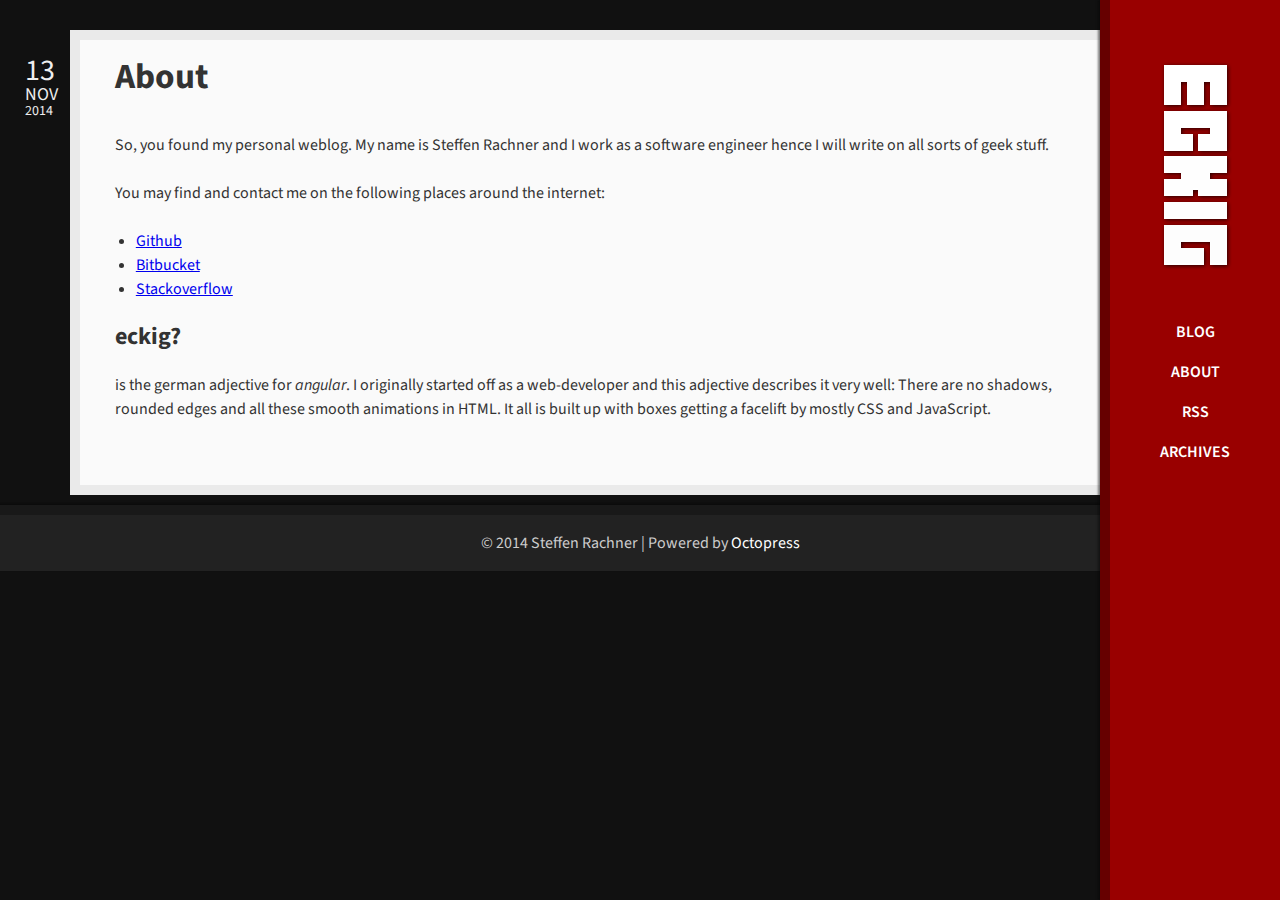
==== about/index.html @ ea765115 "Site updated at 2014-11-13 19:52:39 UTC" ====
<!DOCTYPE html>
<!--            _    _        -->
<!--   ___  ___| | _(_) __ _  -->
<!--  / _ \/ __| |/ / |/ _` | -->
<!-- |  __/ (__|   <| | (_| | -->
<!--  \___|\___|_|\_\_|\__, | -->
<!--                   |___/  -->
<!--[if IEMobile 7 ]><html class="no-js iem7"><![endif]-->
<!--[if lt IE 9]><html class="no-js lte-ie8"><![endif]-->
<!--[if (gt IE 8)|(gt IEMobile 7)|!(IEMobile)|!(IE)]><!--><html class="no-js" lang="en"><!--<![endif]-->
<head>
  <meta charset="utf-8">
  <title>About - eckig</title>
  <meta name="viewport" content="width=device-width, initial-scale=1">

  
  <link rel="canonical" href="http://eckig.github.io/about">
  <link href="/favicon.png" rel="icon">
  <link href="//fonts.googleapis.com/css?family=Source+Sans+Pro:400,600" rel="stylesheet" type="text/css">
  <link href="/stylesheets/screen.css" media="screen, projection" rel="stylesheet" type="text/css">
  <link href="/atom.xml" rel="alternate" title="eckig" type="application/atom+xml">
  <script src="/javascripts/modernizr-2.0.js"></script>
  <script src="//ajax.googleapis.com/ajax/libs/jquery/1.9.1/jquery.min.js"></script>
  <script>!window.jQuery && document.write(unescape('%3Cscript src="./javascripts/libs/jquery.min.js"%3E%3C/script%3E'))</script>
  <script src="/javascripts/octopress.js" type="text/javascript"></script>
</head>

<body    class="collapse-sidebar sidebar-footer" >
  <header id="site-header" role="banner"><h1 class="title"><a href="/">eckig</a></h1>
<nav class="clearfix">
	<ul class="main-navigation">
  <li><a href="/">Blog</a></li>
  <li><a href="/about">About</a></li>
  <li><a href="/atom.xml" rel="subscribe-rss" title="subscribe via RSS">RSS</a></li>
  <li><a href="/blog/archives">Archives</a></li>
</ul>


</nav>
<div class="header-bottom"></div>
</header>
  <div id="content-wrapper">
	<article class="post format-standard" role="article"><div class="inner">
	<header>
	  <h1 class="entry-title">About</h1>
	</header>
	
	<time class='entry-date' datetime='2014-11-13T20:25:00+01:00'>
	  <span class='date'>
		<span class='date-day'>13</span>
		<span class='date-month'>Nov</span>
		<span class='date-year'>2014</span>
	  </span>
	</time>



	<div class="entry-content"><p>So, you found my personal weblog. My name is Steffen Rachner and I work as a software engineer hence I will write on all sorts of geek stuff.</p>

<p>You may find and contact me on the following places around the internet:</p>

<ul>
<li><a href="https://github.com/eckig">Github</a></li>
<li><a href="https://bitbucket.org/eckig/">Bitbucket</a></li>
<li><a href="http://stackoverflow.com/users/4219144/eckig">Stackoverflow</a></li>
</ul>


<h2>eckig?</h2>

<p>is the german adjective for <em>angular</em>. I originally started off as a web-developer and this adjective describes it very well: There are no shadows, rounded edges and all these smooth animations in HTML. It all is built up with boxes getting a facelift by mostly CSS and JavaScript.</p>
</div>
</div></article>


  </div>
  <footer id="footer" role="contentinfo"><div class="inner">
	<p>&copy; 2014 Steffen Rachner | <span class="credit">Powered by <a href="http://octopress.org">Octopress</a></span></p>
</div></footer>
  



</body>
</html>
---- stylesheets/screen.css ----
html,body,div,span,applet,object,iframe,h1,h2,h3,h4,h5,h6,p,blockquote,pre,a,abbr,acronym,address,big,cite,code,del,dfn,em,img,ins,kbd,q,s,samp,small,strike,strong,sub,sup,tt,var,b,u,i,center,dl,dt,dd,ol,ul,li,fieldset,form,label,legend,table,caption,tbody,tfoot,thead,tr,th,td,article,aside,canvas,details,embed,figure,figcaption,footer,header,hgroup,menu,nav,output,ruby,section,summary,time,mark,audio,video{margin:0;padding:0;border:0;font:inherit;font-size:100%;vertical-align:baseline}html{line-height:1}ol,ul{list-style:none}table{border-collapse:collapse;border-spacing:0}caption,th,td{text-align:left;font-weight:normal;vertical-align:middle}q,blockquote{quotes:none}q:before,q:after,blockquote:before,blockquote:after{content:"";content:none}a img{border:none}article,aside,details,figcaption,figure,footer,header,hgroup,menu,nav,section,summary{display:block}.heading,h1,h2,h3,h4,h5,h6,#site-header ul a,.entry-date{font-family:"Source Sans Pro","PT Serif","Georgia","Helvetica Neue",Arial,sans-serif}.sans,body,html .gist .gist-file .gist-meta{font-family:"Source Sans Pro","PT Sans","Helvetica Neue",Arial,sans-serif}.serif{font-family:"Source Sans Pro","PT Sans","Helvetica Neue",Arial,sans-serif}.mono,pre,code,tt,p code,li code{font-family:Menlo,Monaco,"Andale Mono","lucida console","Courier New",monospace}body{line-height:1.5em;color:#333}h1{font-size:2.2em;line-height:1.2em}h1,h2,h3,h4,h5,h6{text-rendering:optimizelegibility;margin-bottom:1em;font-weight:bold}h2,section h1{font-size:1.5em}h3,section h2,section section h1{font-size:1.3em}h4,section h3,section section h2,section section section h1{font-size:1em}h5,section h4,section section h3{font-size:.9em}h6,section h5,section section h4,section section section h3{font-size:.8em}p,article blockquote,ul,ol{margin-bottom:1.5em}ul{list-style-type:disc}ul ul{list-style-type:circle;margin-bottom:0px}ul ul ul{list-style-type:square;margin-bottom:0px}ol{list-style-type:decimal}ol ol{list-style-type:lower-alpha;margin-bottom:0px}ol ol ol{list-style-type:lower-roman;margin-bottom:0px}ul,ul ul,ul ol,ol,ol ul,ol ol{margin-left:1.3em}ul ul,ul ol,ol ul,ol ol{margin-bottom:0em}strong{font-weight:bold}em{font-style:italic}sup,sub{font-size:0.75em;position:relative;display:inline-block;padding:0 .2em;line-height:.8em}sup{top:-.5em}sub{bottom:-.5em}a[rev='footnote']{font-size:.75em;padding:0 .3em;line-height:1}q{font-style:italic}q:before{content:"\201C"}q:after{content:"\201D"}em,dfn{font-style:italic}strong,dfn{font-weight:bold}del,s{text-decoration:line-through}abbr,acronym{border-bottom:1px dotted;cursor:help}hr{margin-bottom:0.2em}small{font-size:.8em}big{font-size:1.2em}article blockquote{font-style:italic;position:relative;font-size:1.2em;line-height:1.5em;padding-left:1em;border-left:4px solid rgba(68,68,68,0.5)}article blockquote cite{font-style:italic}article blockquote cite a{color:#444 !important;word-wrap:break-word}article blockquote cite:before{content:'\2014';padding-right:.3em;padding-left:.3em;color:#444}.pullquote-right:before,.pullquote-left:before{padding:0;border:none;content:attr(data-pullquote);float:right;width:45%;margin:.5em 0 1em 1.5em;position:relative;top:7px;font-size:1.4em;line-height:1.45em}.pullquote-left:before{float:left;margin:.5em 1.5em 1em 0}.force-wrap{white-space:-moz-pre-wrap;white-space:-pre-wrap;white-space:-o-pre-wrap;white-space:pre-wrap;word-wrap:break-word}body{margin-top:30px;background:#111}::-moz-selection{background:#222;color:#c22;text-shadow:none}::selection{background:#222;color:#c22;text-shadow:none}a{color:#00e;-webkit-transition:color 0.3s;-moz-transition:color 0.3s;-o-transition:color 0.3s;transition:color 0.3s}a:visited{color:#551a8b}a:hover{color:#000}a:focus{outline:none}a:hover,a:active{outline:0}#content-wrapper{padding-left:70px;margin-left:auto;margin-right:0;max-width:1300px}h1.title a:hover,h1.title a:focus{background-color:transparent}header ul,header li{margin:0}#site-header ul{list-style:none;background:#990000}#site-header ul a{font-weight:600;text-decoration:none}#site-header ul a:hover,#site-header ul a:active{background:#660000}.header-bottom{top:364px;height:100%;background:#990000}h1.title,h1.title a{text-indent:-5000em;display:block}article{position:relative}article.post{padding-top:1em}article.post,article.page,section#comments,.pagination{margin:10px 0;border-style:solid;border-width:10px 0 10px 10px}.format-standard,.type-page{background:#fafafa;border-color:#eaeaea;color:#333}section#comments,.pagination{background:#333;border-color:#222}#comments{padding-top:20px}#comments h1{color:#fff}.entry-date{width:40px;position:absolute;top:1rem;left:-55px;color:#eee}.entry-date .date{display:block;line-height:10px}.date .date-day{font-size:30px;line-height:30px}.date .date-month{font-size:18px;line-height:18px;margin-top:-5px;text-transform:uppercase}.date .date-year{font-size:14px;line-height:14px;margin-top:-2px}.pagination .inner,#footer .inner{color:#ccc;text-align:center}.pagination a{margin:0 10px}.pagination .inner{padding-top:10px !important;padding-bottom:10px !important}.pagination a,#footer a,#footer a:visited{text-decoration:none;color:#fff}#footer .inner{padding:1em 0}#footer p{margin:0}.inner{margin:0 auto;padding:0 215px 40px 35px}#blog-archives .post{padding:0}#blog-archives .inner{padding-top:1em}#blog-archives h1{font-size:1.5em;margin:0}#blog-archives>.post>.inner>article{margin-top:1em}article h1 a,article h1 a:visited{text-decoration:none;color:#333}article h1 a:hover,article h1 a:focus{color:#fff;background:#333}h2.archive-year{margin:0;padding:10px 0}article[role="page"] h1.entry-title{color:#fff}#footer{background:#222;border-top:10px solid #191919;-webkit-box-shadow:-11px -2px 2px 0px rgba(5,5,5,0.5);box-shadow:-11px -2px 2px 0px rgba(5,5,5,0.5)}@media screen and (max-width: 900px){#content-wrapper{padding-right:10px;padding-left:10px}article,section,div.comment{border:none !important}.header-bottom,.post-date{display:none}#site-header{border-bottom:10px solid #660000;background:#990000;padding:15px 15px 0}h1.title a,h1.title{color:#fff}h1.title{background:url(../images/logo_mobile.png) no-repeat top left;height:55px;width:157px;margin:0;padding:0}.comments:before{left:91px}ul.nav-menu li{float:right;margin-left:1rem}.nav-menu li a{color:#fff;padding:0.2rem 0.4rem}#respond p.data,#respond p.comment-form-comment{float:none;width:90%}#respond .data label{text-align:left}#respond textarea{width:100%}.inner{padding:0.1rem 1.5rem 1.5rem}article.post,article.page,article.attachment,section#write-comment,section#comments{margin-left:0}.comments-link{display:none}.post-thumb{padding-right:0}}@media screen and (min-width: 900px){#site-header{display:block;position:fixed;right:0;width:170px;height:100%;border-left:10px solid #660000;-webkit-box-shadow:-2px 0px 2px 0px rgba(5,5,5,0.5);box-shadow:-2px 0px 2px 0px rgba(5,5,5,0.5);top:0;z-index:900}h1.title a,h1.title{width:100%;height:100%}h1.title{background:url(../images/logo.png) no-repeat top left;height:270px;margin:0;padding:0}#site-header ul{padding-top:40px}#site-header ul li{text-align:center;width:100%;display:block}#site-header ul li a{display:block;text-align:center;width:100%;color:#fff;text-transform:uppercase;padding:0.6rem 0 0.4rem}}.highlight,html .gist .gist-file .gist-syntax .gist-highlight{border:1px solid #05232b !important}.highlight table td.code,html .gist .gist-file .gist-syntax .gist-highlight table td.code{width:100%}.highlight .line-numbers,html .gist .gist-file .gist-syntax .highlight .line_numbers{text-align:right;font-size:13px;line-height:1.45em;background:#333 !important;border-right:1px solid #00232c !important;padding:.8em !important;-webkit-border-radius:0;-moz-border-radius:0;-ms-border-radius:0;-o-border-radius:0;border-radius:0}.highlight .line-numbers span,html .gist .gist-file .gist-syntax .highlight .line_numbers span{color:#999 !important}figure.code,.gist-file,pre{-webkit-box-shadow:rgba(0,0,0,0.06) 0 0 10px;-moz-box-shadow:rgba(0,0,0,0.06) 0 0 10px;box-shadow:rgba(0,0,0,0.06) 0 0 10px}figure.code .highlight pre,.gist-file .highlight pre,pre .highlight pre{-webkit-box-shadow:none;-moz-box-shadow:none;box-shadow:none}html .gist .gist-file{margin-bottom:1.8em;position:relative;border:none}html .gist .gist-file .highlight{margin-bottom:0}html .gist .gist-file .gist-syntax{border-bottom:0 !important;background:none !important}html .gist .gist-file .gist-syntax .gist-highlight{background:#002b36 !important}html .gist .gist-file .gist-syntax .highlight pre{padding:0}html .gist .gist-file .gist-meta{padding:.6em 0.8em;border:1px solid #083e4b !important;color:#586e75;font-size:.7em !important;background:#073642;line-height:1.5em}html .gist .gist-file .gist-meta a{color:#75878b !important;text-decoration:none}html .gist .gist-file .gist-meta a:hover{text-decoration:underline}html .gist .gist-file .gist-meta a:hover{color:#93a1a1 !important}html .gist .gist-file .gist-meta a[href*='#file']{position:absolute;top:0;left:0;right:-10px;color:#474747 !important}html .gist .gist-file .gist-meta a[href*=raw]{top:.4em}pre{background:#002b36;-webkit-border-radius:0.4em;-moz-border-radius:0.4em;-ms-border-radius:0.4em;-o-border-radius:0.4em;border-radius:0.4em;border:1px solid #05232b;line-height:1.45em;font-size:13px;margin-bottom:2.1em;padding:.8em 1em;color:#93a1a1;overflow:auto}h3.filename+pre{-moz-border-radius-topleft:0px;-webkit-border-top-left-radius:0px;border-top-left-radius:0px;-moz-border-radius-topright:0px;-webkit-border-top-right-radius:0px;border-top-right-radius:0px}p code,li code{display:inline-block;white-space:no-wrap;background:#fff;font-size:.8em;line-height:1.5em;color:#555;border:1px solid #ddd;-webkit-border-radius:0.4em;-moz-border-radius:0.4em;-ms-border-radius:0.4em;-o-border-radius:0.4em;border-radius:0.4em;padding:0 .3em;margin:-1px 0}p pre code,li pre code{font-size:1em !important;background:none;border:none}.pre-code,html .gist .gist-file .gist-syntax .highlight pre,.highlight code{font-family:Menlo,Monaco,"Andale Mono","lucida console","Courier New",monospace !important;overflow:scroll;overflow-y:hidden;display:block;padding:.8em;overflow-x:auto;line-height:1.45em;background:#222 !important;color:#93a1a1 !important}.pre-code span,html .gist .gist-file .gist-syntax .highlight pre span,.highlight code span{color:#93a1a1 !important}.pre-code span,html .gist .gist-file .gist-syntax .highlight pre span,.highlight code span{font-style:normal !important;font-weight:normal !important}.pre-code .c,html .gist .gist-file .gist-syntax .highlight pre .c,.highlight code .c{color:#586e75 !important;font-style:italic !important}.pre-code .cm,html .gist .gist-file .gist-syntax .highlight pre .cm,.highlight code .cm{color:#586e75 !important;font-style:italic !important}.pre-code .cp,html .gist .gist-file .gist-syntax .highlight pre .cp,.highlight code .cp{color:#586e75 !important;font-style:italic !important}.pre-code .c1,html .gist .gist-file .gist-syntax .highlight pre .c1,.highlight code .c1{color:#586e75 !important;font-style:italic !important}.pre-code .cs,html .gist .gist-file .gist-syntax .highlight pre .cs,.highlight code .cs{color:#586e75 !important;font-weight:bold !important;font-style:italic !important}.pre-code .err,html .gist .gist-file .gist-syntax .highlight pre .err,.highlight code .err{color:#dc322f !important;background:none !important}.pre-code .k,html .gist .gist-file .gist-syntax .highlight pre .k,.highlight code .k{color:#cb4b16 !important}.pre-code .o,html .gist .gist-file .gist-syntax .highlight pre .o,.highlight code .o{color:#93a1a1 !important;font-weight:bold !important}.pre-code .p,html .gist .gist-file .gist-syntax .highlight pre .p,.highlight code .p{color:#93a1a1 !important}.pre-code .ow,html .gist .gist-file .gist-syntax .highlight pre .ow,.highlight code .ow{color:#2aa198 !important;font-weight:bold !important}.pre-code .gd,html .gist .gist-file .gist-syntax .highlight pre .gd,.highlight code .gd{color:#93a1a1 !important;background-color:#372c34 !important;display:inline-block}.pre-code .gd .x,html .gist .gist-file .gist-syntax .highlight pre .gd .x,.highlight code .gd .x{color:#93a1a1 !important;background-color:#4d2d33 !important;display:inline-block}.pre-code .ge,html .gist .gist-file .gist-syntax .highlight pre .ge,.highlight code .ge{color:#93a1a1 !important;font-style:italic !important}.pre-code .gh,html .gist .gist-file .gist-syntax .highlight pre .gh,.highlight code .gh{color:#586e75 !important}.pre-code .gi,html .gist .gist-file .gist-syntax .highlight pre .gi,.highlight code .gi{color:#93a1a1 !important;background-color:#1a412b !important;display:inline-block}.pre-code .gi .x,html .gist .gist-file .gist-syntax .highlight pre .gi .x,.highlight code .gi .x{color:#93a1a1 !important;background-color:#355720 !important;display:inline-block}.pre-code .gs,html .gist .gist-file .gist-syntax .highlight pre .gs,.highlight code .gs{color:#93a1a1 !important;font-weight:bold !important}.pre-code .gu,html .gist .gist-file .gist-syntax .highlight pre .gu,.highlight code .gu{color:#6c71c4 !important}.pre-code .kc,html .gist .gist-file .gist-syntax .highlight pre .kc,.highlight code .kc{color:#859900 !important;font-weight:bold !important}.pre-code .kd,html .gist .gist-file .gist-syntax .highlight pre .kd,.highlight code .kd{color:#268bd2 !important}.pre-code .kp,html .gist .gist-file .gist-syntax .highlight pre .kp,.highlight code .kp{color:#cb4b16 !important;font-weight:bold !important}.pre-code .kr,html .gist .gist-file .gist-syntax .highlight pre .kr,.highlight code .kr{color:#d33682 !important;font-weight:bold !important}.pre-code .kt,html .gist .gist-file .gist-syntax .highlight pre .kt,.highlight code .kt{color:#2aa198 !important}.pre-code .n,html .gist .gist-file .gist-syntax .highlight pre .n,.highlight code .n{color:#268bd2 !important}.pre-code .na,html .gist .gist-file .gist-syntax .highlight pre .na,.highlight code .na{color:#268bd2 !important}.pre-code .nb,html .gist .gist-file .gist-syntax .highlight pre .nb,.highlight code .nb{color:#859900 !important}.pre-code .nc,html .gist .gist-file .gist-syntax .highlight pre .nc,.highlight code .nc{color:#d33682 !important}.pre-code .no,html .gist .gist-file .gist-syntax .highlight pre .no,.highlight code .no{color:#b58900 !important}.pre-code .nl,html .gist .gist-file .gist-syntax .highlight pre .nl,.highlight code .nl{color:#859900 !important}.pre-code .ne,html .gist .gist-file .gist-syntax .highlight pre .ne,.highlight code .ne{color:#268bd2 !important;font-weight:bold !important}.pre-code .nf,html .gist .gist-file .gist-syntax .highlight pre .nf,.highlight code .nf{color:#268bd2 !important;font-weight:bold !important}.pre-code .nn,html .gist .gist-file .gist-syntax .highlight pre .nn,.highlight code .nn{color:#b58900 !important}.pre-code .nt,html .gist .gist-file .gist-syntax .highlight pre .nt,.highlight code .nt{color:#268bd2 !important;font-weight:bold !important}.pre-code .nx,html .gist .gist-file .gist-syntax .highlight pre .nx,.highlight code .nx{color:#b58900 !important}.pre-code .vg,html .gist .gist-file .gist-syntax .highlight pre .vg,.highlight code .vg{color:#268bd2 !important}.pre-code .vi,html .gist .gist-file .gist-syntax .highlight pre .vi,.highlight code .vi{color:#268bd2 !important}.pre-code .nv,html .gist .gist-file .gist-syntax .highlight pre .nv,.highlight code .nv{color:#268bd2 !important}.pre-code .mf,html .gist .gist-file .gist-syntax .highlight pre .mf,.highlight code .mf{color:#2aa198 !important}.pre-code .m,html .gist .gist-file .gist-syntax .highlight pre .m,.highlight code .m{color:#2aa198 !important}.pre-code .mh,html .gist .gist-file .gist-syntax .highlight pre .mh,.highlight code .mh{color:#2aa198 !important}.pre-code .mi,html .gist .gist-file .gist-syntax .highlight pre .mi,.highlight code .mi{color:#2aa198 !important}.pre-code .s,html .gist .gist-file .gist-syntax .highlight pre .s,.highlight code .s{color:#2aa198 !important}.pre-code .sd,html .gist .gist-file .gist-syntax .highlight pre .sd,.highlight code .sd{color:#2aa198 !important}.pre-code .s2,html .gist .gist-file .gist-syntax .highlight pre .s2,.highlight code .s2{color:#2aa198 !important}.pre-code .se,html .gist .gist-file .gist-syntax .highlight pre .se,.highlight code .se{color:#dc322f !important}.pre-code .si,html .gist .gist-file .gist-syntax .highlight pre .si,.highlight code .si{color:#268bd2 !important}.pre-code .sr,html .gist .gist-file .gist-syntax .highlight pre .sr,.highlight code .sr{color:#2aa198 !important}.pre-code .s1,html .gist .gist-file .gist-syntax .highlight pre .s1,.highlight code .s1{color:#2aa198 !important}.pre-code div .gd,html .gist .gist-file .gist-syntax .highlight pre div .gd,.highlight code div .gd,.pre-code div .gd .x,html .gist .gist-file .gist-syntax .highlight pre div .gd .x,.highlight code div .gd .x,.pre-code div .gi,html .gist .gist-file .gist-syntax .highlight pre div .gi,.highlight code div .gi,.pre-code div .gi .x,html .gist .gist-file .gist-syntax .highlight pre div .gi .x,.highlight code div .gi .x{display:inline-block;width:100%}.highlight,.gist-highlight{margin-bottom:1.8em;background:#002b36;overflow-y:hidden;overflow-x:auto}.highlight pre,.gist-highlight pre{background:none;-webkit-border-radius:0px;-moz-border-radius:0px;-ms-border-radius:0px;-o-border-radius:0px;border-radius:0px;border:none;padding:0;margin-bottom:0}pre::-webkit-scrollbar,.highlight::-webkit-scrollbar,.gist-highlight::-webkit-scrollbar{height:.5em;background:rgba(255,255,255,0.15)}pre::-webkit-scrollbar-thumb:horizontal,.highlight::-webkit-scrollbar-thumb:horizontal,.gist-highlight::-webkit-scrollbar-thumb:horizontal{background:rgba(255,255,255,0.2);-webkit-border-radius:4px;border-radius:4px}.highlight code{background:#000}figure.code{background:none;padding:0;border:0;margin-bottom:1.5em}figure.code pre{margin-bottom:0}figure.code figcaption{position:relative}figure.code .highlight{margin-bottom:0}.code-title,html .gist .gist-file .gist-meta a[href*='#file'],h3.filename,figure.code figcaption{text-align:center;font-size:13px;line-height:2em;color:#ccc;font-weight:normal;margin-bottom:0;font-family:"Helvetica Neue", Arial, "Lucida Grande", "Lucida Sans Unicode", Lucida, sans-serif;background:#333;border:none}.download-source,html .gist .gist-file .gist-meta a[href*=raw],figure.code figcaption a{position:absolute;right:.8em;text-decoration:none;color:#666 !important;z-index:1;font-size:13px;text-shadow:#cbcccc 0 1px 0;padding-left:3em}.download-source:hover,html .gist .gist-file .gist-meta a[href*=raw]:hover,figure.code figcaption a:hover{text-decoration:underline}
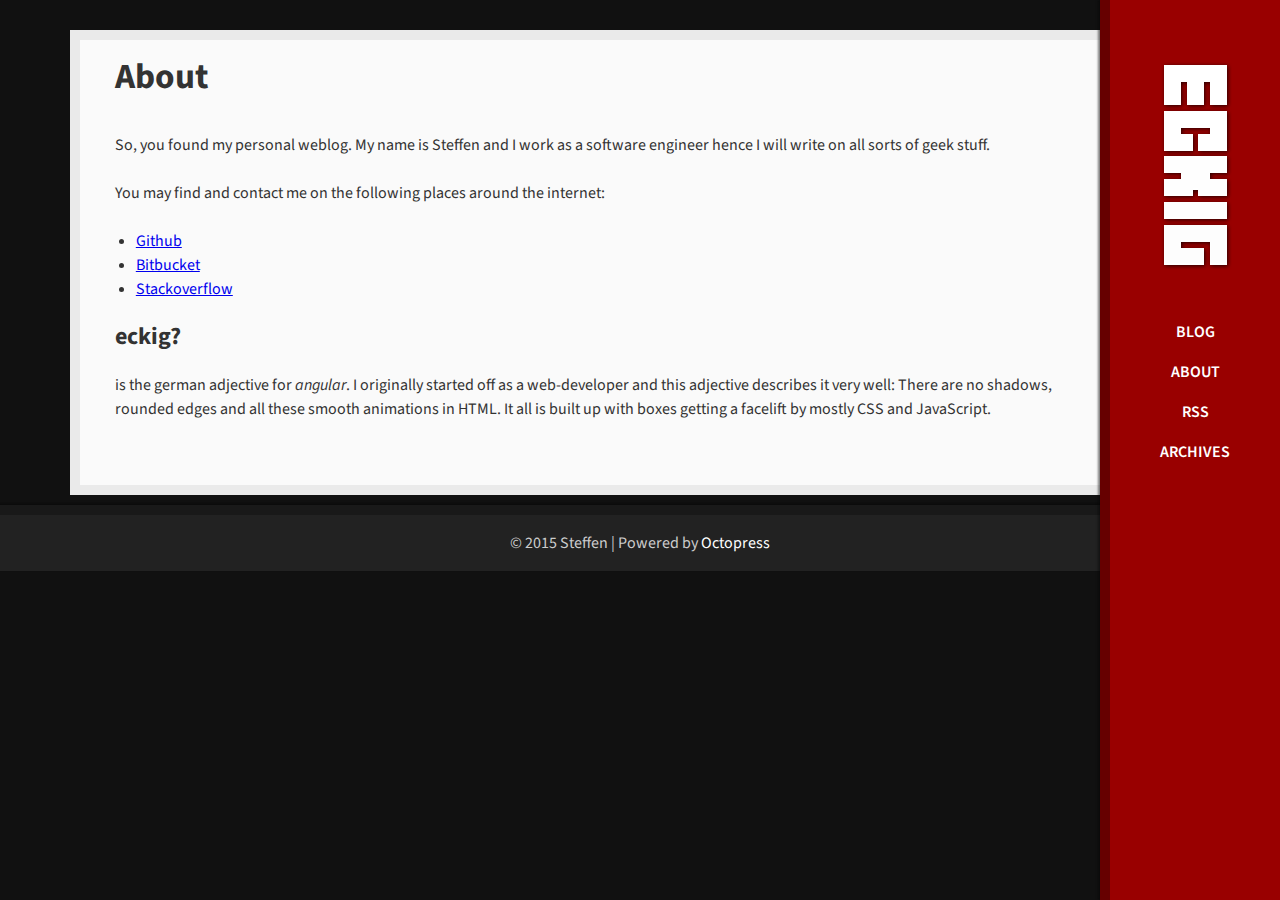
==== commit 7b5290ca: "Site updated at 2015-05-09 08:20:29 UTC" ====
--- a/about/index.html
+++ b/about/index.html
@@ -45,18 +45,7 @@
 	<header>
 	  <h1 class="entry-title">About</h1>
 	</header>
-	
-	<time class='entry-date' datetime='2014-11-13T20:25:00+01:00'>
-	  <span class='date'>
-		<span class='date-day'>13</span>
-		<span class='date-month'>Nov</span>
-		<span class='date-year'>2014</span>
-	  </span>
-	</time>
-
-
-
-	<div class="entry-content"><p>So, you found my personal weblog. My name is Steffen Rachner and I work as a software engineer hence I will write on all sorts of geek stuff.</p>
+	<div class="entry-content"><p>So, you found my personal weblog. My name is Steffen and I work as a software engineer hence I will write on all sorts of geek stuff.</p>
 
 <p>You may find and contact me on the following places around the internet:</p>
 
@@ -76,7 +65,7 @@
 
   </div>
   <footer id="footer" role="contentinfo"><div class="inner">
-	<p>&copy; 2014 Steffen Rachner | <span class="credit">Powered by <a href="http://octopress.org">Octopress</a></span></p>
+	<p>&copy; 2015 Steffen | <span class="credit">Powered by <a href="http://octopress.org">Octopress</a></span></p>
 </div></footer>
   
 
--- a/stylesheets/screen.css
+++ b/stylesheets/screen.css
@@ -1 +1 @@
-html,body,div,span,applet,object,iframe,h1,h2,h3,h4,h5,h6,p,blockquote,pre,a,abbr,acronym,address,big,cite,code,del,dfn,em,img,ins,kbd,q,s,samp,small,strike,strong,sub,sup,tt,var,b,u,i,center,dl,dt,dd,ol,ul,li,fieldset,form,label,legend,table,caption,tbody,tfoot,thead,tr,th,td,article,aside,canvas,details,embed,figure,figcaption,footer,header,hgroup,menu,nav,output,ruby,section,summary,time,mark,audio,video{margin:0;padding:0;border:0;font:inherit;font-size:100%;vertical-align:baseline}html{line-height:1}ol,ul{list-style:none}table{border-collapse:collapse;border-spacing:0}caption,th,td{text-align:left;font-weight:normal;vertical-align:middle}q,blockquote{quotes:none}q:before,q:after,blockquote:before,blockquote:after{content:"";content:none}a img{border:none}article,aside,details,figcaption,figure,footer,header,hgroup,menu,nav,section,summary{display:block}.heading,h1,h2,h3,h4,h5,h6,#site-header ul a,.entry-date{font-family:"Source Sans Pro","PT Serif","Georgia","Helvetica Neue",Arial,sans-serif}.sans,body,html .gist .gist-file .gist-meta{font-family:"Source Sans Pro","PT Sans","Helvetica Neue",Arial,sans-serif}.serif{font-family:"Source Sans Pro","PT Sans","Helvetica Neue",Arial,sans-serif}.mono,pre,code,tt,p code,li code{font-family:Menlo,Monaco,"Andale Mono","lucida console","Courier New",monospace}body{line-height:1.5em;color:#333}h1{font-size:2.2em;line-height:1.2em}h1,h2,h3,h4,h5,h6{text-rendering:optimizelegibility;margin-bottom:1em;font-weight:bold}h2,section h1{font-size:1.5em}h3,section h2,section section h1{font-size:1.3em}h4,section h3,section section h2,section section section h1{font-size:1em}h5,section h4,section section h3{font-size:.9em}h6,section h5,section section h4,section section section h3{font-size:.8em}p,article blockquote,ul,ol{margin-bottom:1.5em}ul{list-style-type:disc}ul ul{list-style-type:circle;margin-bottom:0px}ul ul ul{list-style-type:square;margin-bottom:0px}ol{list-style-type:decimal}ol ol{list-style-type:lower-alpha;margin-bottom:0px}ol ol ol{list-style-type:lower-roman;margin-bottom:0px}ul,ul ul,ul ol,ol,ol ul,ol ol{margin-left:1.3em}ul ul,ul ol,ol ul,ol ol{margin-bottom:0em}strong{font-weight:bold}em{font-style:italic}sup,sub{font-size:0.75em;position:relative;display:inline-block;padding:0 .2em;line-height:.8em}sup{top:-.5em}sub{bottom:-.5em}a[rev='footnote']{font-size:.75em;padding:0 .3em;line-height:1}q{font-style:italic}q:before{content:"\201C"}q:after{content:"\201D"}em,dfn{font-style:italic}strong,dfn{font-weight:bold}del,s{text-decoration:line-through}abbr,acronym{border-bottom:1px dotted;cursor:help}hr{margin-bottom:0.2em}small{font-size:.8em}big{font-size:1.2em}article blockquote{font-style:italic;position:relative;font-size:1.2em;line-height:1.5em;padding-left:1em;border-left:4px solid rgba(68,68,68,0.5)}article blockquote cite{font-style:italic}article blockquote cite a{color:#444 !important;word-wrap:break-word}article blockquote cite:before{content:'\2014';padding-right:.3em;padding-left:.3em;color:#444}.pullquote-right:before,.pullquote-left:before{padding:0;border:none;content:attr(data-pullquote);float:right;width:45%;margin:.5em 0 1em 1.5em;position:relative;top:7px;font-size:1.4em;line-height:1.45em}.pullquote-left:before{float:left;margin:.5em 1.5em 1em 0}.force-wrap{white-space:-moz-pre-wrap;white-space:-pre-wrap;white-space:-o-pre-wrap;white-space:pre-wrap;word-wrap:break-word}body{margin-top:30px;background:#111}::-moz-selection{background:#222;color:#c22;text-shadow:none}::selection{background:#222;color:#c22;text-shadow:none}a{color:#00e;-webkit-transition:color 0.3s;-moz-transition:color 0.3s;-o-transition:color 0.3s;transition:color 0.3s}a:visited{color:#551a8b}a:hover{color:#000}a:focus{outline:none}a:hover,a:active{outline:0}#content-wrapper{padding-left:70px;margin-left:auto;margin-right:0;max-width:1300px}h1.title a:hover,h1.title a:focus{background-color:transparent}header ul,header li{margin:0}#site-header ul{list-style:none;background:#990000}#site-header ul a{font-weight:600;text-decoration:none}#site-header ul a:hover,#site-header ul a:active{background:#660000}.header-bottom{top:364px;height:100%;background:#990000}h1.title,h1.title a{text-indent:-5000em;display:block}article{position:relative}article.post{padding-top:1em}article.post,article.page,section#comments,.pagination{margin:10px 0;border-style:solid;border-width:10px 0 10px 10px}.format-standard,.type-page{background:#fafafa;border-color:#eaeaea;color:#333}section#comments,.pagination{background:#333;border-color:#222}#comments{padding-top:20px}#comments h1{color:#fff}.entry-date{width:40px;position:absolute;top:1rem;left:-55px;color:#eee}.entry-date .date{display:block;line-height:10px}.date .date-day{font-size:30px;line-height:30px}.date .date-month{font-size:18px;line-height:18px;margin-top:-5px;text-transform:uppercase}.date .date-year{font-size:14px;line-height:14px;margin-top:-2px}.pagination .inner,#footer .inner{color:#ccc;text-align:center}.pagination a{margin:0 10px}.pagination .inner{padding-top:10px !important;padding-bottom:10px !important}.pagination a,#footer a,#footer a:visited{text-decoration:none;color:#fff}#footer .inner{padding:1em 0}#footer p{margin:0}.inner{margin:0 auto;padding:0 215px 40px 35px}#blog-archives .post{padding:0}#blog-archives .inner{padding-top:1em}#blog-archives h1{font-size:1.5em;margin:0}#blog-archives>.post>.inner>article{margin-top:1em}article h1 a,article h1 a:visited{text-decoration:none;color:#333}article h1 a:hover,article h1 a:focus{color:#fff;background:#333}h2.archive-year{margin:0;padding:10px 0}article[role="page"] h1.entry-title{color:#fff}#footer{background:#222;border-top:10px solid #191919;-webkit-box-shadow:-11px -2px 2px 0px rgba(5,5,5,0.5);box-shadow:-11px -2px 2px 0px rgba(5,5,5,0.5)}@media screen and (max-width: 900px){#content-wrapper{padding-right:10px;padding-left:10px}article,section,div.comment{border:none !important}.header-bottom,.post-date{display:none}#site-header{border-bottom:10px solid #660000;background:#990000;padding:15px 15px 0}h1.title a,h1.title{color:#fff}h1.title{background:url(../images/logo_mobile.png) no-repeat top left;height:55px;width:157px;margin:0;padding:0}.comments:before{left:91px}ul.nav-menu li{float:right;margin-left:1rem}.nav-menu li a{color:#fff;padding:0.2rem 0.4rem}#respond p.data,#respond p.comment-form-comment{float:none;width:90%}#respond .data label{text-align:left}#respond textarea{width:100%}.inner{padding:0.1rem 1.5rem 1.5rem}article.post,article.page,article.attachment,section#write-comment,section#comments{margin-left:0}.comments-link{display:none}.post-thumb{padding-right:0}}@media screen and (min-width: 900px){#site-header{display:block;position:fixed;right:0;width:170px;height:100%;border-left:10px solid #660000;-webkit-box-shadow:-2px 0px 2px 0px rgba(5,5,5,0.5);box-shadow:-2px 0px 2px 0px rgba(5,5,5,0.5);top:0;z-index:900}h1.title a,h1.title{width:100%;height:100%}h1.title{background:url(../images/logo.png) no-repeat top left;height:270px;margin:0;padding:0}#site-header ul{padding-top:40px}#site-header ul li{text-align:center;width:100%;display:block}#site-header ul li a{display:block;text-align:center;width:100%;color:#fff;text-transform:uppercase;padding:0.6rem 0 0.4rem}}.highlight,html .gist .gist-file .gist-syntax .gist-highlight{border:1px solid #05232b !important}.highlight table td.code,html .gist .gist-file .gist-syntax .gist-highlight table td.code{width:100%}.highlight .line-numbers,html .gist .gist-file .gist-syntax .highlight .line_numbers{text-align:right;font-size:13px;line-height:1.45em;background:#333 !important;border-right:1px solid #00232c !important;padding:.8em !important;-webkit-border-radius:0;-moz-border-radius:0;-ms-border-radius:0;-o-border-radius:0;border-radius:0}.highlight .line-numbers span,html .gist .gist-file .gist-syntax .highlight .line_numbers span{color:#999 !important}figure.code,.gist-file,pre{-webkit-box-shadow:rgba(0,0,0,0.06) 0 0 10px;-moz-box-shadow:rgba(0,0,0,0.06) 0 0 10px;box-shadow:rgba(0,0,0,0.06) 0 0 10px}figure.code .highlight pre,.gist-file .highlight pre,pre .highlight pre{-webkit-box-shadow:none;-moz-box-shadow:none;box-shadow:none}html .gist .gist-file{margin-bottom:1.8em;position:relative;border:none}html .gist .gist-file .highlight{margin-bottom:0}html .gist .gist-file .gist-syntax{border-bottom:0 !important;background:none !important}html .gist .gist-file .gist-syntax .gist-highlight{background:#002b36 !important}html .gist .gist-file .gist-syntax .highlight pre{padding:0}html .gist .gist-file .gist-meta{padding:.6em 0.8em;border:1px solid #083e4b !important;color:#586e75;font-size:.7em !important;background:#073642;line-height:1.5em}html .gist .gist-file .gist-meta a{color:#75878b !important;text-decoration:none}html .gist .gist-file .gist-meta a:hover{text-decoration:underline}html .gist .gist-file .gist-meta a:hover{color:#93a1a1 !important}html .gist .gist-file .gist-meta a[href*='#file']{position:absolute;top:0;left:0;right:-10px;color:#474747 !important}html .gist .gist-file .gist-meta a[href*=raw]{top:.4em}pre{background:#002b36;-webkit-border-radius:0.4em;-moz-border-radius:0.4em;-ms-border-radius:0.4em;-o-border-radius:0.4em;border-radius:0.4em;border:1px solid #05232b;line-height:1.45em;font-size:13px;margin-bottom:2.1em;padding:.8em 1em;color:#93a1a1;overflow:auto}h3.filename+pre{-moz-border-radius-topleft:0px;-webkit-border-top-left-radius:0px;border-top-left-radius:0px;-moz-border-radius-topright:0px;-webkit-border-top-right-radius:0px;border-top-right-radius:0px}p code,li code{display:inline-block;white-space:no-wrap;background:#fff;font-size:.8em;line-height:1.5em;color:#555;border:1px solid #ddd;-webkit-border-radius:0.4em;-moz-border-radius:0.4em;-ms-border-radius:0.4em;-o-border-radius:0.4em;border-radius:0.4em;padding:0 .3em;margin:-1px 0}p pre code,li pre code{font-size:1em !important;background:none;border:none}.pre-code,html .gist .gist-file .gist-syntax .highlight pre,.highlight code{font-family:Menlo,Monaco,"Andale Mono","lucida console","Courier New",monospace !important;overflow:scroll;overflow-y:hidden;display:block;padding:.8em;overflow-x:auto;line-height:1.45em;background:#222 !important;color:#93a1a1 !important}.pre-code span,html .gist .gist-file .gist-syntax .highlight pre span,.highlight code span{color:#93a1a1 !important}.pre-code span,html .gist .gist-file .gist-syntax .highlight pre span,.highlight code span{font-style:normal !important;font-weight:normal !important}.pre-code .c,html .gist .gist-file .gist-syntax .highlight pre .c,.highlight code .c{color:#586e75 !important;font-style:italic !important}.pre-code .cm,html .gist .gist-file .gist-syntax .highlight pre .cm,.highlight code .cm{color:#586e75 !important;font-style:italic !important}.pre-code .cp,html .gist .gist-file .gist-syntax .highlight pre .cp,.highlight code .cp{color:#586e75 !important;font-style:italic !important}.pre-code .c1,html .gist .gist-file .gist-syntax .highlight pre .c1,.highlight code .c1{color:#586e75 !important;font-style:italic !important}.pre-code .cs,html .gist .gist-file .gist-syntax .highlight pre .cs,.highlight code .cs{color:#586e75 !important;font-weight:bold !important;font-style:italic !important}.pre-code .err,html .gist .gist-file .gist-syntax .highlight pre .err,.highlight code .err{color:#dc322f !important;background:none !important}.pre-code .k,html .gist .gist-file .gist-syntax .highlight pre .k,.highlight code .k{color:#cb4b16 !important}.pre-code .o,html .gist .gist-file .gist-syntax .highlight pre .o,.highlight code .o{color:#93a1a1 !important;font-weight:bold !important}.pre-code .p,html .gist .gist-file .gist-syntax .highlight pre .p,.highlight code .p{color:#93a1a1 !important}.pre-code .ow,html .gist .gist-file .gist-syntax .highlight pre .ow,.highlight code .ow{color:#2aa198 !important;font-weight:bold !important}.pre-code .gd,html .gist .gist-file .gist-syntax .highlight pre .gd,.highlight code .gd{color:#93a1a1 !important;background-color:#372c34 !important;display:inline-block}.pre-code .gd .x,html .gist .gist-file .gist-syntax .highlight pre .gd .x,.highlight code .gd .x{color:#93a1a1 !important;background-color:#4d2d33 !important;display:inline-block}.pre-code .ge,html .gist .gist-file .gist-syntax .highlight pre .ge,.highlight code .ge{color:#93a1a1 !important;font-style:italic !important}.pre-code .gh,html .gist .gist-file .gist-syntax .highlight pre .gh,.highlight code .gh{color:#586e75 !important}.pre-code .gi,html .gist .gist-file .gist-syntax .highlight pre .gi,.highlight code .gi{color:#93a1a1 !important;background-color:#1a412b !important;display:inline-block}.pre-code .gi .x,html .gist .gist-file .gist-syntax .highlight pre .gi .x,.highlight code .gi .x{color:#93a1a1 !important;background-color:#355720 !important;display:inline-block}.pre-code .gs,html .gist .gist-file .gist-syntax .highlight pre .gs,.highlight code .gs{color:#93a1a1 !important;font-weight:bold !important}.pre-code .gu,html .gist .gist-file .gist-syntax .highlight pre .gu,.highlight code .gu{color:#6c71c4 !important}.pre-code .kc,html .gist .gist-file .gist-syntax .highlight pre .kc,.highlight code .kc{color:#859900 !important;font-weight:bold !important}.pre-code .kd,html .gist .gist-file .gist-syntax .highlight pre .kd,.highlight code .kd{color:#268bd2 !important}.pre-code .kp,html .gist .gist-file .gist-syntax .highlight pre .kp,.highlight code .kp{color:#cb4b16 !important;font-weight:bold !important}.pre-code .kr,html .gist .gist-file .gist-syntax .highlight pre .kr,.highlight code .kr{color:#d33682 !important;font-weight:bold !important}.pre-code .kt,html .gist .gist-file .gist-syntax .highlight pre .kt,.highlight code .kt{color:#2aa198 !important}.pre-code .n,html .gist .gist-file .gist-syntax .highlight pre .n,.highlight code .n{color:#268bd2 !important}.pre-code .na,html .gist .gist-file .gist-syntax .highlight pre .na,.highlight code .na{color:#268bd2 !important}.pre-code .nb,html .gist .gist-file .gist-syntax .highlight pre .nb,.highlight code .nb{color:#859900 !important}.pre-code .nc,html .gist .gist-file .gist-syntax .highlight pre .nc,.highlight code .nc{color:#d33682 !important}.pre-code .no,html .gist .gist-file .gist-syntax .highlight pre .no,.highlight code .no{color:#b58900 !important}.pre-code .nl,html .gist .gist-file .gist-syntax .highlight pre .nl,.highlight code .nl{color:#859900 !important}.pre-code .ne,html .gist .gist-file .gist-syntax .highlight pre .ne,.highlight code .ne{color:#268bd2 !important;font-weight:bold !important}.pre-code .nf,html .gist .gist-file .gist-syntax .highlight pre .nf,.highlight code .nf{color:#268bd2 !important;font-weight:bold !important}.pre-code .nn,html .gist .gist-file .gist-syntax .highlight pre .nn,.highlight code .nn{color:#b58900 !important}.pre-code .nt,html .gist .gist-file .gist-syntax .highlight pre .nt,.highlight code .nt{color:#268bd2 !important;font-weight:bold !important}.pre-code .nx,html .gist .gist-file .gist-syntax .highlight pre .nx,.highlight code .nx{color:#b58900 !important}.pre-code .vg,html .gist .gist-file .gist-syntax .highlight pre .vg,.highlight code .vg{color:#268bd2 !important}.pre-code .vi,html .gist .gist-file .gist-syntax .highlight pre .vi,.highlight code .vi{color:#268bd2 !important}.pre-code .nv,html .gist .gist-file .gist-syntax .highlight pre .nv,.highlight code .nv{color:#268bd2 !important}.pre-code .mf,html .gist .gist-file .gist-syntax .highlight pre .mf,.highlight code .mf{color:#2aa198 !important}.pre-code .m,html .gist .gist-file .gist-syntax .highlight pre .m,.highlight code .m{color:#2aa198 !important}.pre-code .mh,html .gist .gist-file .gist-syntax .highlight pre .mh,.highlight code .mh{color:#2aa198 !important}.pre-code .mi,html .gist .gist-file .gist-syntax .highlight pre .mi,.highlight code .mi{color:#2aa198 !important}.pre-code .s,html .gist .gist-file .gist-syntax .highlight pre .s,.highlight code .s{color:#2aa198 !important}.pre-code .sd,html .gist .gist-file .gist-syntax .highlight pre .sd,.highlight code .sd{color:#2aa198 !important}.pre-code .s2,html .gist .gist-file .gist-syntax .highlight pre .s2,.highlight code .s2{color:#2aa198 !important}.pre-code .se,html .gist .gist-file .gist-syntax .highlight pre .se,.highlight code .se{color:#dc322f !important}.pre-code .si,html .gist .gist-file .gist-syntax .highlight pre .si,.highlight code .si{color:#268bd2 !important}.pre-code .sr,html .gist .gist-file .gist-syntax .highlight pre .sr,.highlight code .sr{color:#2aa198 !important}.pre-code .s1,html .gist .gist-file .gist-syntax .highlight pre .s1,.highlight code .s1{color:#2aa198 !important}.pre-code div .gd,html .gist .gist-file .gist-syntax .highlight pre div .gd,.highlight code div .gd,.pre-code div .gd .x,html .gist .gist-file .gist-syntax .highlight pre div .gd .x,.highlight code div .gd .x,.pre-code div .gi,html .gist .gist-file .gist-syntax .highlight pre div .gi,.highlight code div .gi,.pre-code div .gi .x,html .gist .gist-file .gist-syntax .highlight pre div .gi .x,.highlight code div .gi .x{display:inline-block;width:100%}.highlight,.gist-highlight{margin-bottom:1.8em;background:#002b36;overflow-y:hidden;overflow-x:auto}.highlight pre,.gist-highlight pre{background:none;-webkit-border-radius:0px;-moz-border-radius:0px;-ms-border-radius:0px;-o-border-radius:0px;border-radius:0px;border:none;padding:0;margin-bottom:0}pre::-webkit-scrollbar,.highlight::-webkit-scrollbar,.gist-highlight::-webkit-scrollbar{height:.5em;background:rgba(255,255,255,0.15)}pre::-webkit-scrollbar-thumb:horizontal,.highlight::-webkit-scrollbar-thumb:horizontal,.gist-highlight::-webkit-scrollbar-thumb:horizontal{background:rgba(255,255,255,0.2);-webkit-border-radius:4px;border-radius:4px}.highlight code{background:#000}figure.code{background:none;padding:0;border:0;margin-bottom:1.5em}figure.code pre{margin-bottom:0}figure.code figcaption{position:relative}figure.code .highlight{margin-bottom:0}.code-title,html .gist .gist-file .gist-meta a[href*='#file'],h3.filename,figure.code figcaption{text-align:center;font-size:13px;line-height:2em;color:#ccc;font-weight:normal;margin-bottom:0;font-family:"Helvetica Neue", Arial, "Lucida Grande", "Lucida Sans Unicode", Lucida, sans-serif;background:#333;border:none}.download-source,html .gist .gist-file .gist-meta a[href*=raw],figure.code figcaption a{position:absolute;right:.8em;text-decoration:none;color:#666 !important;z-index:1;font-size:13px;text-shadow:#cbcccc 0 1px 0;padding-left:3em}.download-source:hover,html .gist .gist-file .gist-meta a[href*=raw]:hover,figure.code figcaption a:hover{text-decoration:underline}
+html,body,div,span,applet,object,iframe,h1,h2,h3,h4,h5,h6,p,blockquote,pre,a,abbr,acronym,address,big,cite,code,del,dfn,em,img,ins,kbd,q,s,samp,small,strike,strong,sub,sup,tt,var,b,u,i,center,dl,dt,dd,ol,ul,li,fieldset,form,label,legend,table,caption,tbody,tfoot,thead,tr,th,td,article,aside,canvas,details,embed,figure,figcaption,footer,header,hgroup,menu,nav,output,ruby,section,summary,time,mark,audio,video{margin:0;padding:0;border:0;font:inherit;font-size:100%;vertical-align:baseline}html{line-height:1}ol,ul{list-style:none}table{border-collapse:collapse;border-spacing:0}caption,th,td{text-align:left;font-weight:normal;vertical-align:middle}q,blockquote{quotes:none}q:before,q:after,blockquote:before,blockquote:after{content:"";content:none}a img{border:none}article,aside,details,figcaption,figure,footer,header,hgroup,menu,nav,section,summary{display:block}.heading,h1,h2,h3,h4,h5,h6,#site-header ul a,.entry-date{font-family:"Source Sans Pro","PT Serif","Georgia","Helvetica Neue",Arial,sans-serif}.sans,body,html .gist .gist-file .gist-meta{font-family:"Source Sans Pro","PT Sans","Helvetica Neue",Arial,sans-serif}.serif{font-family:"Source Sans Pro","PT Sans","Helvetica Neue",Arial,sans-serif}.mono,pre,code,tt,p code,li code{font-family:Menlo,Monaco,"Andale Mono","lucida console","Courier New",monospace}body{line-height:1.5em;color:#333}h1{font-size:2.2em;line-height:1.2em}h1,h2,h3,h4,h5,h6{text-rendering:optimizelegibility;margin-bottom:1em;font-weight:bold}h2,section h1{font-size:1.5em}h3,section h2,section section h1{font-size:1.3em}h4,section h3,section section h2,section section section h1{font-size:1em}h5,section h4,section section h3{font-size:.9em}h6,section h5,section section h4,section section section h3{font-size:.8em}p,article blockquote,ul,ol{margin-bottom:1.5em}ul{list-style-type:disc}ul ul{list-style-type:circle;margin-bottom:0px}ul ul ul{list-style-type:square;margin-bottom:0px}ol{list-style-type:decimal}ol ol{list-style-type:lower-alpha;margin-bottom:0px}ol ol ol{list-style-type:lower-roman;margin-bottom:0px}ul,ul ul,ul ol,ol,ol ul,ol ol{margin-left:1.3em}ul ul,ul ol,ol ul,ol ol{margin-bottom:0em}strong{font-weight:bold}em{font-style:italic}sup,sub{font-size:0.75em;position:relative;display:inline-block;padding:0 .2em;line-height:.8em}sup{top:-.5em}sub{bottom:-.5em}a[rev='footnote']{font-size:.75em;padding:0 .3em;line-height:1}q{font-style:italic}q:before{content:"\201C"}q:after{content:"\201D"}em,dfn{font-style:italic}strong,dfn{font-weight:bold}del,s{text-decoration:line-through}abbr,acronym{border-bottom:1px dotted;cursor:help}hr{margin-bottom:0.2em}small{font-size:.8em}big{font-size:1.2em}article blockquote{font-style:italic;position:relative;font-size:1.2em;line-height:1.5em;padding-left:1em;border-left:4px solid rgba(68,68,68,0.5)}article blockquote cite{font-style:italic}article blockquote cite a{color:#444 !important;word-wrap:break-word}article blockquote cite:before{content:'\2014';padding-right:.3em;padding-left:.3em;color:#444}.pullquote-right:before,.pullquote-left:before{padding:0;border:none;content:attr(data-pullquote);float:right;width:45%;margin:.5em 0 1em 1.5em;position:relative;top:7px;font-size:1.4em;line-height:1.45em}.pullquote-left:before{float:left;margin:.5em 1.5em 1em 0}.force-wrap{white-space:-moz-pre-wrap;white-space:-pre-wrap;white-space:-o-pre-wrap;white-space:pre-wrap;word-wrap:break-word}body{margin-top:30px;background:#111}::-moz-selection{background:#222;color:#c22;text-shadow:none}::selection{background:#222;color:#c22;text-shadow:none}a{color:#00e;-webkit-transition:color 0.3s;-moz-transition:color 0.3s;-o-transition:color 0.3s;transition:color 0.3s}a:visited{color:#551a8b}a:hover{color:#000}a:focus{outline:none}a:hover,a:active{outline:0}#content-wrapper{padding-left:70px;margin-left:auto;margin-right:0;max-width:1300px}h1.title a:hover,h1.title a:focus{background-color:transparent}header ul,header li{margin:0}#site-header ul{list-style:none;background:#990000}#site-header ul a{font-weight:600;text-decoration:none}#site-header ul a:hover,#site-header ul a:active{background:#660000}.header-bottom{top:364px;height:100%;background:#990000}h1.title,h1.title a{text-indent:-5000em;display:block}article{position:relative}article.post{padding-top:1em}article.post,article.page,section#comments,.pagination{margin:10px 0;border-style:solid;border-width:10px 0 10px 10px}.format-standard,.type-page{background:#fafafa;border-color:#eaeaea;color:#333}section#comments,.pagination{background:#333;border-color:#222}#comments{padding-top:20px}#comments h1{color:#fff}.entry-date{width:40px;position:absolute;top:1rem;left:-55px;color:#eee}.entry-date .date{display:block;line-height:10px}.date .date-day{font-size:30px;line-height:30px}.date .date-month{font-size:18px;line-height:18px;margin-top:-5px;text-transform:uppercase}.date .date-year{font-size:14px;line-height:14px;margin-top:-2px}.pagination .inner,#footer .inner{color:#ccc;text-align:center}.pagination a{margin:0 10px}.pagination .inner{padding-top:10px !important;padding-bottom:10px !important}.pagination a,#footer a,#footer a:visited{text-decoration:none;color:#fff}#footer .inner{padding:1em 0}#footer p{margin:0}.inner{margin:0 auto;padding:0 215px 40px 35px}#blog-archives .post{padding:0}#blog-archives .inner{padding-top:1em}#blog-archives h1{font-size:1.5em;margin:0}#blog-archives>.post>.inner>article{margin-top:1em}article h1 a,article h1 a:visited{text-decoration:none;color:#333}article h1 a:hover,article h1 a:focus{color:#fff;background:#333}h2.archive-year{margin:0;padding:10px 0}h1#blog-archives,article[role="page"] h1.entry-title{color:#fff}#footer{background:#222;border-top:10px solid #191919;-webkit-box-shadow:-11px -2px 2px 0px rgba(5,5,5,0.5);box-shadow:-11px -2px 2px 0px rgba(5,5,5,0.5)}@media screen and (max-width: 900px){#content-wrapper{padding-right:10px;padding-left:10px}article,section,div.comment{border:none !important}.header-bottom,.post-date{display:none}#site-header{border-bottom:10px solid #660000;background:#990000;padding:15px 15px 0}h1.title a,h1.title{color:#fff}h1.title{background:url(../images/logo_mobile.png) no-repeat top left;height:55px;width:157px;margin:0;padding:0}.comments:before{left:91px}ul.nav-menu li{float:right;margin-left:1rem}.nav-menu li a{color:#fff;padding:0.2rem 0.4rem}#respond p.data,#respond p.comment-form-comment{float:none;width:90%}#respond .data label{text-align:left}#respond textarea{width:100%}.inner{padding:0.1rem 1.5rem 1.5rem}article.post,article.page,article.attachment,section#write-comment,section#comments{margin-left:0}.comments-link{display:none}.post-thumb{padding-right:0}}@media screen and (min-width: 900px){#site-header{display:block;position:fixed;right:0;width:170px;height:100%;border-left:10px solid #660000;-webkit-box-shadow:-2px 0px 2px 0px rgba(5,5,5,0.5);box-shadow:-2px 0px 2px 0px rgba(5,5,5,0.5);top:0;z-index:900}h1.title a,h1.title{width:100%;height:100%}h1.title{background:url(../images/logo.png) no-repeat top left;height:270px;margin:0;padding:0}#site-header ul{padding-top:40px}#site-header ul li{text-align:center;width:100%;display:block}#site-header ul li a{display:block;text-align:center;width:100%;color:#fff;text-transform:uppercase;padding:0.6rem 0 0.4rem}}.highlight,html .gist .gist-file .gist-syntax .gist-highlight{border:1px solid #05232b !important}.highlight table td.code,html .gist .gist-file .gist-syntax .gist-highlight table td.code{width:100%}.highlight .line-numbers,html .gist .gist-file .gist-syntax .highlight .line_numbers{text-align:right;font-size:13px;line-height:1.45em;background:#333 !important;border-right:1px solid #00232c !important;padding:.8em !important;-webkit-border-radius:0;-moz-border-radius:0;-ms-border-radius:0;-o-border-radius:0;border-radius:0}.highlight .line-numbers span,html .gist .gist-file .gist-syntax .highlight .line_numbers span{color:#999 !important}figure.code,.gist-file,pre{-webkit-box-shadow:rgba(0,0,0,0.06) 0 0 10px;-moz-box-shadow:rgba(0,0,0,0.06) 0 0 10px;box-shadow:rgba(0,0,0,0.06) 0 0 10px}figure.code .highlight pre,.gist-file .highlight pre,pre .highlight pre{-webkit-box-shadow:none;-moz-box-shadow:none;box-shadow:none}html .gist .gist-file{margin-bottom:1.8em;position:relative;border:none}html .gist .gist-file .highlight{margin-bottom:0}html .gist .gist-file .gist-syntax{border-bottom:0 !important;background:none !important}html .gist .gist-file .gist-syntax .gist-highlight{background:#002b36 !important}html .gist .gist-file .gist-syntax .highlight pre{padding:0}html .gist .gist-file .gist-meta{padding:.6em 0.8em;border:1px solid #083e4b !important;color:#586e75;font-size:.7em !important;background:#073642;line-height:1.5em}html .gist .gist-file .gist-meta a{color:#75878b !important;text-decoration:none}html .gist .gist-file .gist-meta a:hover{text-decoration:underline}html .gist .gist-file .gist-meta a:hover{color:#93a1a1 !important}html .gist .gist-file .gist-meta a[href*='#file']{position:absolute;top:0;left:0;right:-10px;color:#474747 !important}html .gist .gist-file .gist-meta a[href*=raw]{top:.4em}pre{background:#002b36;-webkit-border-radius:0.4em;-moz-border-radius:0.4em;-ms-border-radius:0.4em;-o-border-radius:0.4em;border-radius:0.4em;border:1px solid #05232b;line-height:1.45em;font-size:13px;margin-bottom:2.1em;padding:.8em 1em;color:#93a1a1;overflow:auto}h3.filename+pre{-moz-border-radius-topleft:0px;-webkit-border-top-left-radius:0px;border-top-left-radius:0px;-moz-border-radius-topright:0px;-webkit-border-top-right-radius:0px;border-top-right-radius:0px}p code,li code{display:inline-block;white-space:no-wrap;background:#fff;font-size:.8em;line-height:1.5em;color:#555;border:1px solid #ddd;-webkit-border-radius:0.4em;-moz-border-radius:0.4em;-ms-border-radius:0.4em;-o-border-radius:0.4em;border-radius:0.4em;padding:0 .3em;margin:-1px 0}p pre code,li pre code{font-size:1em !important;background:none;border:none}.pre-code,html .gist .gist-file .gist-syntax .highlight pre,.highlight code{font-family:Menlo,Monaco,"Andale Mono","lucida console","Courier New",monospace !important;overflow:scroll;overflow-y:hidden;display:block;padding:.8em;overflow-x:auto;line-height:1.45em;background:#222 !important;color:#93a1a1 !important}.pre-code span,html .gist .gist-file .gist-syntax .highlight pre span,.highlight code span{color:#93a1a1 !important}.pre-code span,html .gist .gist-file .gist-syntax .highlight pre span,.highlight code span{font-style:normal !important;font-weight:normal !important}.pre-code .c,html .gist .gist-file .gist-syntax .highlight pre .c,.highlight code .c{color:#586e75 !important;font-style:italic !important}.pre-code .cm,html .gist .gist-file .gist-syntax .highlight pre .cm,.highlight code .cm{color:#586e75 !important;font-style:italic !important}.pre-code .cp,html .gist .gist-file .gist-syntax .highlight pre .cp,.highlight code .cp{color:#586e75 !important;font-style:italic !important}.pre-code .c1,html .gist .gist-file .gist-syntax .highlight pre .c1,.highlight code .c1{color:#586e75 !important;font-style:italic !important}.pre-code .cs,html .gist .gist-file .gist-syntax .highlight pre .cs,.highlight code .cs{color:#586e75 !important;font-weight:bold !important;font-style:italic !important}.pre-code .err,html .gist .gist-file .gist-syntax .highlight pre .err,.highlight code .err{color:#dc322f !important;background:none !important}.pre-code .k,html .gist .gist-file .gist-syntax .highlight pre .k,.highlight code .k{color:#cb4b16 !important}.pre-code .o,html .gist .gist-file .gist-syntax .highlight pre .o,.highlight code .o{color:#93a1a1 !important;font-weight:bold !important}.pre-code .p,html .gist .gist-file .gist-syntax .highlight pre .p,.highlight code .p{color:#93a1a1 !important}.pre-code .ow,html .gist .gist-file .gist-syntax .highlight pre .ow,.highlight code .ow{color:#2aa198 !important;font-weight:bold !important}.pre-code .gd,html .gist .gist-file .gist-syntax .highlight pre .gd,.highlight code .gd{color:#93a1a1 !important;background-color:#372c34 !important;display:inline-block}.pre-code .gd .x,html .gist .gist-file .gist-syntax .highlight pre .gd .x,.highlight code .gd .x{color:#93a1a1 !important;background-color:#4d2d33 !important;display:inline-block}.pre-code .ge,html .gist .gist-file .gist-syntax .highlight pre .ge,.highlight code .ge{color:#93a1a1 !important;font-style:italic !important}.pre-code .gh,html .gist .gist-file .gist-syntax .highlight pre .gh,.highlight code .gh{color:#586e75 !important}.pre-code .gi,html .gist .gist-file .gist-syntax .highlight pre .gi,.highlight code .gi{color:#93a1a1 !important;background-color:#1a412b !important;display:inline-block}.pre-code .gi .x,html .gist .gist-file .gist-syntax .highlight pre .gi .x,.highlight code .gi .x{color:#93a1a1 !important;background-color:#355720 !important;display:inline-block}.pre-code .gs,html .gist .gist-file .gist-syntax .highlight pre .gs,.highlight code .gs{color:#93a1a1 !important;font-weight:bold !important}.pre-code .gu,html .gist .gist-file .gist-syntax .highlight pre .gu,.highlight code .gu{color:#6c71c4 !important}.pre-code .kc,html .gist .gist-file .gist-syntax .highlight pre .kc,.highlight code .kc{color:#859900 !important;font-weight:bold !important}.pre-code .kd,html .gist .gist-file .gist-syntax .highlight pre .kd,.highlight code .kd{color:#268bd2 !important}.pre-code .kp,html .gist .gist-file .gist-syntax .highlight pre .kp,.highlight code .kp{color:#cb4b16 !important;font-weight:bold !important}.pre-code .kr,html .gist .gist-file .gist-syntax .highlight pre .kr,.highlight code .kr{color:#d33682 !important;font-weight:bold !important}.pre-code .kt,html .gist .gist-file .gist-syntax .highlight pre .kt,.highlight code .kt{color:#2aa198 !important}.pre-code .n,html .gist .gist-file .gist-syntax .highlight pre .n,.highlight code .n{color:#268bd2 !important}.pre-code .na,html .gist .gist-file .gist-syntax .highlight pre .na,.highlight code .na{color:#268bd2 !important}.pre-code .nb,html .gist .gist-file .gist-syntax .highlight pre .nb,.highlight code .nb{color:#859900 !important}.pre-code .nc,html .gist .gist-file .gist-syntax .highlight pre .nc,.highlight code .nc{color:#d33682 !important}.pre-code .no,html .gist .gist-file .gist-syntax .highlight pre .no,.highlight code .no{color:#b58900 !important}.pre-code .nl,html .gist .gist-file .gist-syntax .highlight pre .nl,.highlight code .nl{color:#859900 !important}.pre-code .ne,html .gist .gist-file .gist-syntax .highlight pre .ne,.highlight code .ne{color:#268bd2 !important;font-weight:bold !important}.pre-code .nf,html .gist .gist-file .gist-syntax .highlight pre .nf,.highlight code .nf{color:#268bd2 !important;font-weight:bold !important}.pre-code .nn,html .gist .gist-file .gist-syntax .highlight pre .nn,.highlight code .nn{color:#b58900 !important}.pre-code .nt,html .gist .gist-file .gist-syntax .highlight pre .nt,.highlight code .nt{color:#268bd2 !important;font-weight:bold !important}.pre-code .nx,html .gist .gist-file .gist-syntax .highlight pre .nx,.highlight code .nx{color:#b58900 !important}.pre-code .vg,html .gist .gist-file .gist-syntax .highlight pre .vg,.highlight code .vg{color:#268bd2 !important}.pre-code .vi,html .gist .gist-file .gist-syntax .highlight pre .vi,.highlight code .vi{color:#268bd2 !important}.pre-code .nv,html .gist .gist-file .gist-syntax .highlight pre .nv,.highlight code .nv{color:#268bd2 !important}.pre-code .mf,html .gist .gist-file .gist-syntax .highlight pre .mf,.highlight code .mf{color:#2aa198 !important}.pre-code .m,html .gist .gist-file .gist-syntax .highlight pre .m,.highlight code .m{color:#2aa198 !important}.pre-code .mh,html .gist .gist-file .gist-syntax .highlight pre .mh,.highlight code .mh{color:#2aa198 !important}.pre-code .mi,html .gist .gist-file .gist-syntax .highlight pre .mi,.highlight code .mi{color:#2aa198 !important}.pre-code .s,html .gist .gist-file .gist-syntax .highlight pre .s,.highlight code .s{color:#2aa198 !important}.pre-code .sd,html .gist .gist-file .gist-syntax .highlight pre .sd,.highlight code .sd{color:#2aa198 !important}.pre-code .s2,html .gist .gist-file .gist-syntax .highlight pre .s2,.highlight code .s2{color:#2aa198 !important}.pre-code .se,html .gist .gist-file .gist-syntax .highlight pre .se,.highlight code .se{color:#dc322f !important}.pre-code .si,html .gist .gist-file .gist-syntax .highlight pre .si,.highlight code .si{color:#268bd2 !important}.pre-code .sr,html .gist .gist-file .gist-syntax .highlight pre .sr,.highlight code .sr{color:#2aa198 !important}.pre-code .s1,html .gist .gist-file .gist-syntax .highlight pre .s1,.highlight code .s1{color:#2aa198 !important}.pre-code div .gd,html .gist .gist-file .gist-syntax .highlight pre div .gd,.highlight code div .gd,.pre-code div .gd .x,html .gist .gist-file .gist-syntax .highlight pre div .gd .x,.highlight code div .gd .x,.pre-code div .gi,html .gist .gist-file .gist-syntax .highlight pre div .gi,.highlight code div .gi,.pre-code div .gi .x,html .gist .gist-file .gist-syntax .highlight pre div .gi .x,.highlight code div .gi .x{display:inline-block;width:100%}.highlight,.gist-highlight{margin-bottom:1.8em;background:#002b36;overflow-y:hidden;overflow-x:auto}.highlight pre,.gist-highlight pre{background:none;-webkit-border-radius:0px;-moz-border-radius:0px;-ms-border-radius:0px;-o-border-radius:0px;border-radius:0px;border:none;padding:0;margin-bottom:0}pre::-webkit-scrollbar,.highlight::-webkit-scrollbar,.gist-highlight::-webkit-scrollbar{height:.5em;background:rgba(255,255,255,0.15)}pre::-webkit-scrollbar-thumb:horizontal,.highlight::-webkit-scrollbar-thumb:horizontal,.gist-highlight::-webkit-scrollbar-thumb:horizontal{background:rgba(255,255,255,0.2);-webkit-border-radius:4px;border-radius:4px}.highlight code{background:#000}figure.code{background:none;padding:0;border:0;margin-bottom:1.5em}figure.code pre{margin-bottom:0}figure.code figcaption{position:relative}figure.code .highlight{margin-bottom:0}.code-title,html .gist .gist-file .gist-meta a[href*='#file'],h3.filename,figure.code figcaption{text-align:center;font-size:13px;line-height:2em;color:#ccc;font-weight:normal;margin-bottom:0;font-family:"Helvetica Neue", Arial, "Lucida Grande", "Lucida Sans Unicode", Lucida, sans-serif;background:#333;border:none}.download-source,html .gist .gist-file .gist-meta a[href*=raw],figure.code figcaption a{position:absolute;right:.8em;text-decoration:none;color:#666 !important;z-index:1;font-size:13px;text-shadow:#cbcccc 0 1px 0;padding-left:3em}.download-source:hover,html .gist .gist-file .gist-meta a[href*=raw]:hover,figure.code figcaption a:hover{text-decoration:underline}
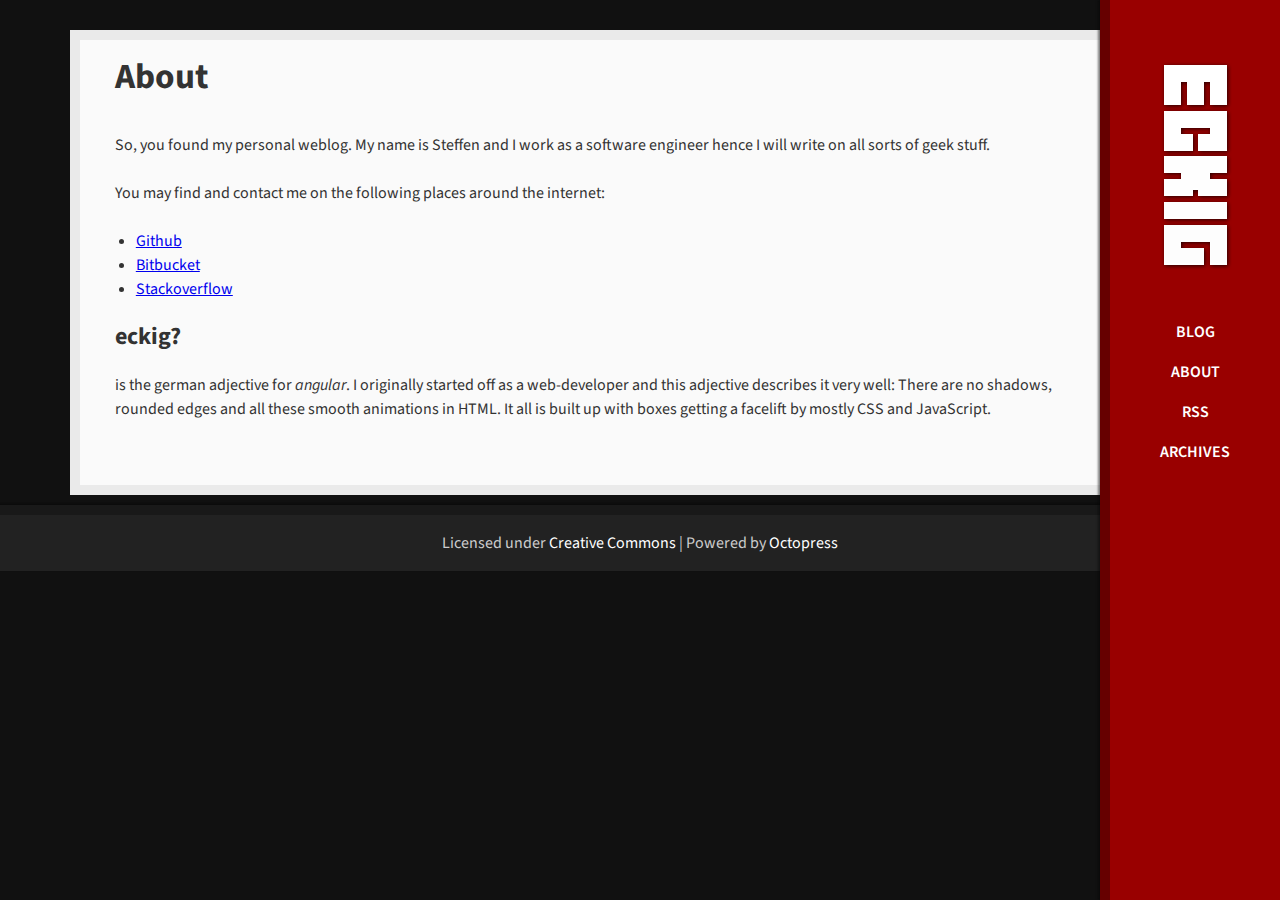
==== commit 52917caf: "Site updated at 2015-05-10 07:20:20 UTC" ====
--- a/about/index.html
+++ b/about/index.html
@@ -65,7 +65,7 @@
 
   </div>
   <footer id="footer" role="contentinfo"><div class="inner">
-	<p>&copy; 2015 Steffen | <span class="credit">Powered by <a href="http://octopress.org">Octopress</a></span></p>
+	<p>Licensed under <a rel="license" href="http://creativecommons.org/licenses/by-sa/4.0/">Creative Commons</a> | <span class="credit">Powered by <a href="http://octopress.org">Octopress</a></span></p>
 </div></footer>
   
 
